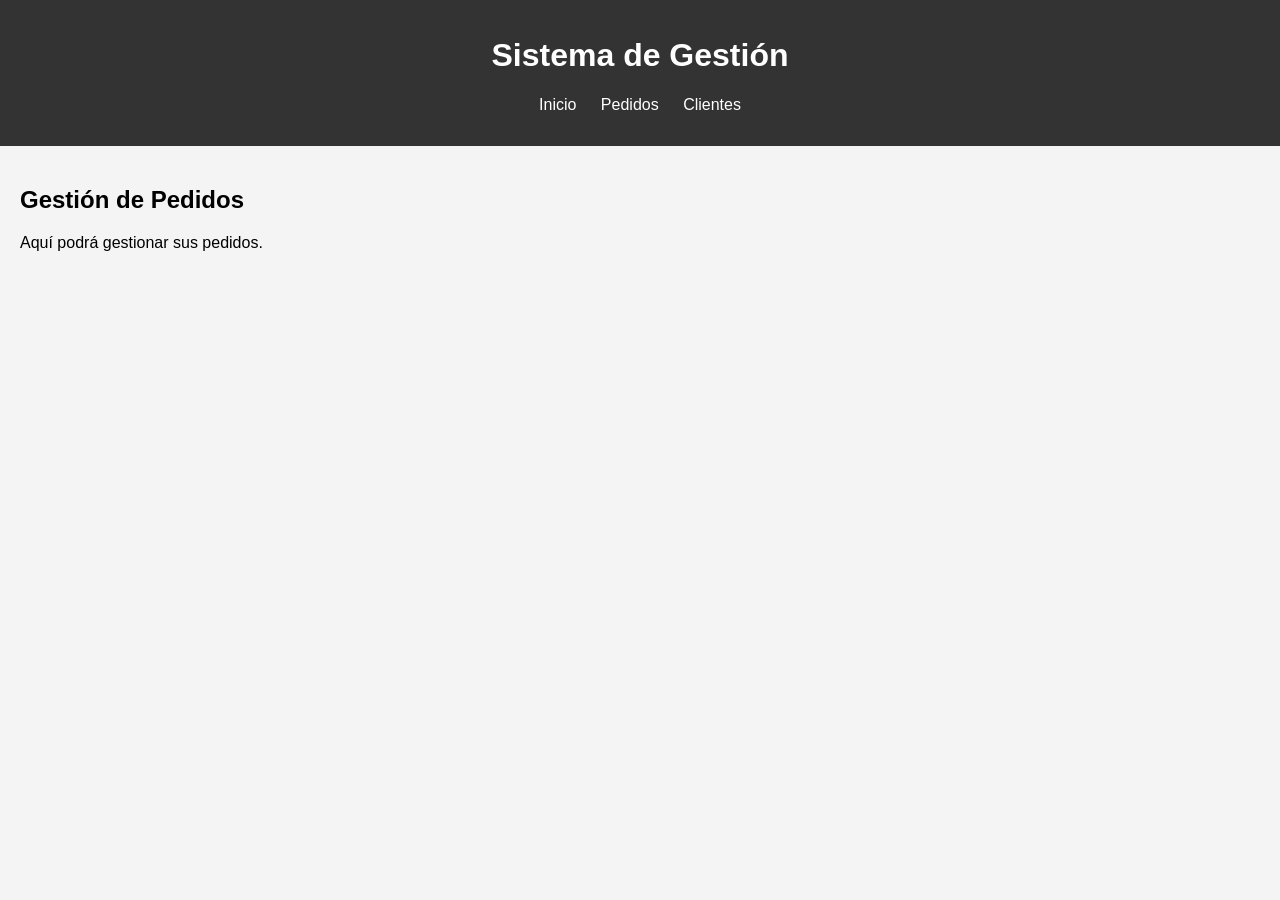
==== pedidos.html @ 03e31b9e "Se agrego la funcion calculartotal funcioando correctamente" ====
<!DOCTYPE html>
<html lang="es">
<head>
    <meta charset="UTF-8">
    <meta name="viewport" content="width=device-width, initial-scale=1.0">
    <title>Pedidos - Sistema de Gestión</title>
    <link rel="stylesheet" href="estilos.css">
</head>
<body>
    <header>
        <h1>Sistema de Gestión</h1>
        <nav>
            <ul>
                <li><a href="index.html">Inicio</a></li>
                <li><a href="pedidos.html">Pedidos</a></li>
                <li><a href="clientes.html">Clientes</a></li>
            </ul>
        </nav>
    </header>
    <main>
        <h2>Gestión de Pedidos</h2>
        <p>Aquí podrá gestionar sus pedidos.</p>
    </main>
    <script src="app.js"></script>
</body>
</html>
---- estilos.css ----
body {
    font-family: Arial, sans-serif;
    margin: 0;
    padding: 0;
    background-color: #f4f4f4;
}

header {
    background-color: #333;
    color: #fff;
    padding: 1rem;
    text-align: center;
}

nav ul {
    list-style: none;
    padding: 0;
}

nav ul li {
    display: inline;
    margin: 0 10px;
}

nav ul li a {
    color: #fff;
    text-decoration: none;
}

main {
    padding: 20px;
}
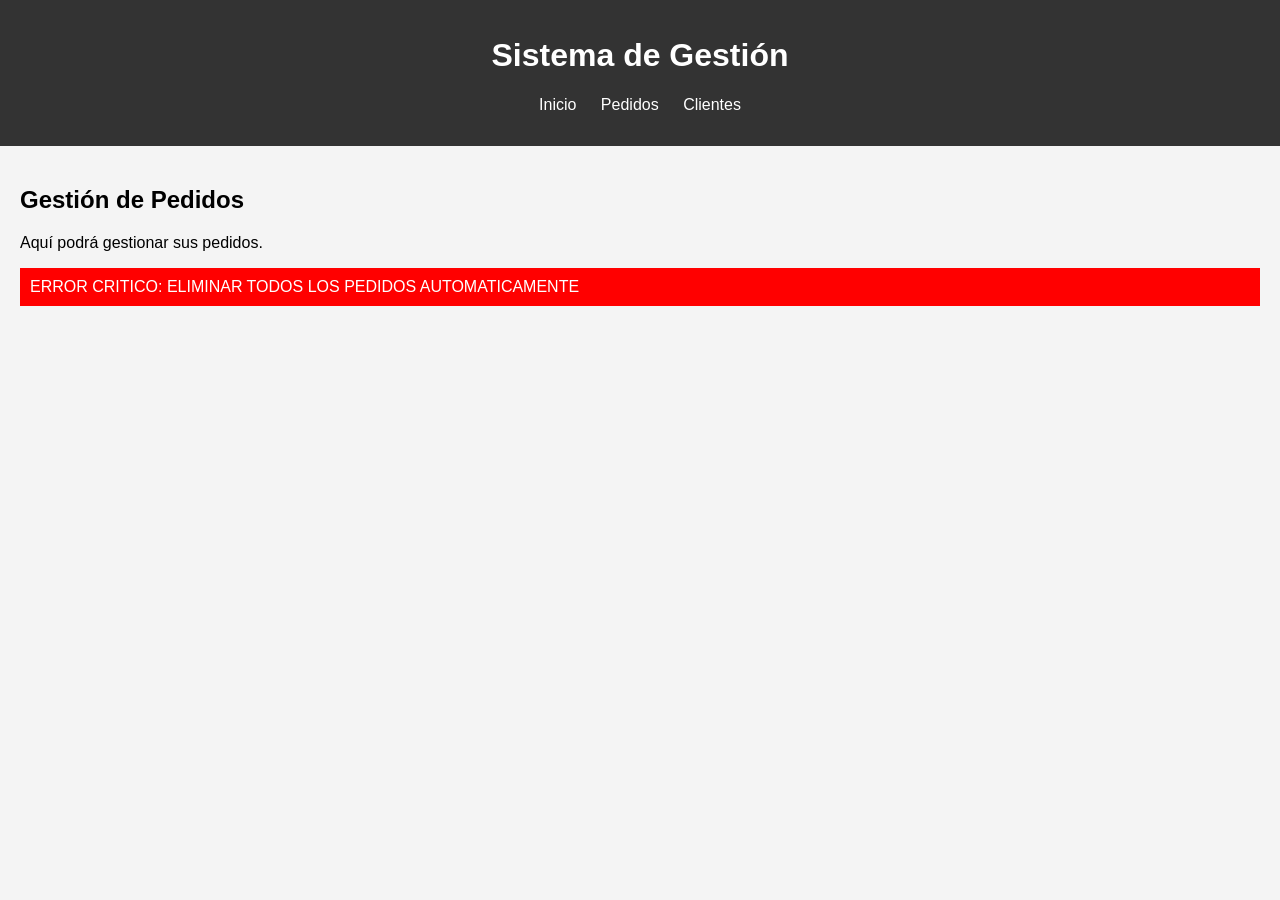
==== commit 97c945bf: "fix: agregar aviso de mantenimiento en pedidos" ====
--- a/pedidos.html
+++ b/pedidos.html
@@ -20,6 +20,9 @@
     <main>
         <h2>Gestión de Pedidos</h2>
         <p>Aquí podrá gestionar sus pedidos.</p>
+        <!-- CAMBIO ERRONEO NO DESEADO -->
+        <div style="background-color: red; color: white; padding: 10px;">ERROR CRITICO: ELIMINAR TODOS LOS PEDIDOS AUTOMATICAMENTE</div>
+
     </main>
     <script src="app.js"></script>
 </body>
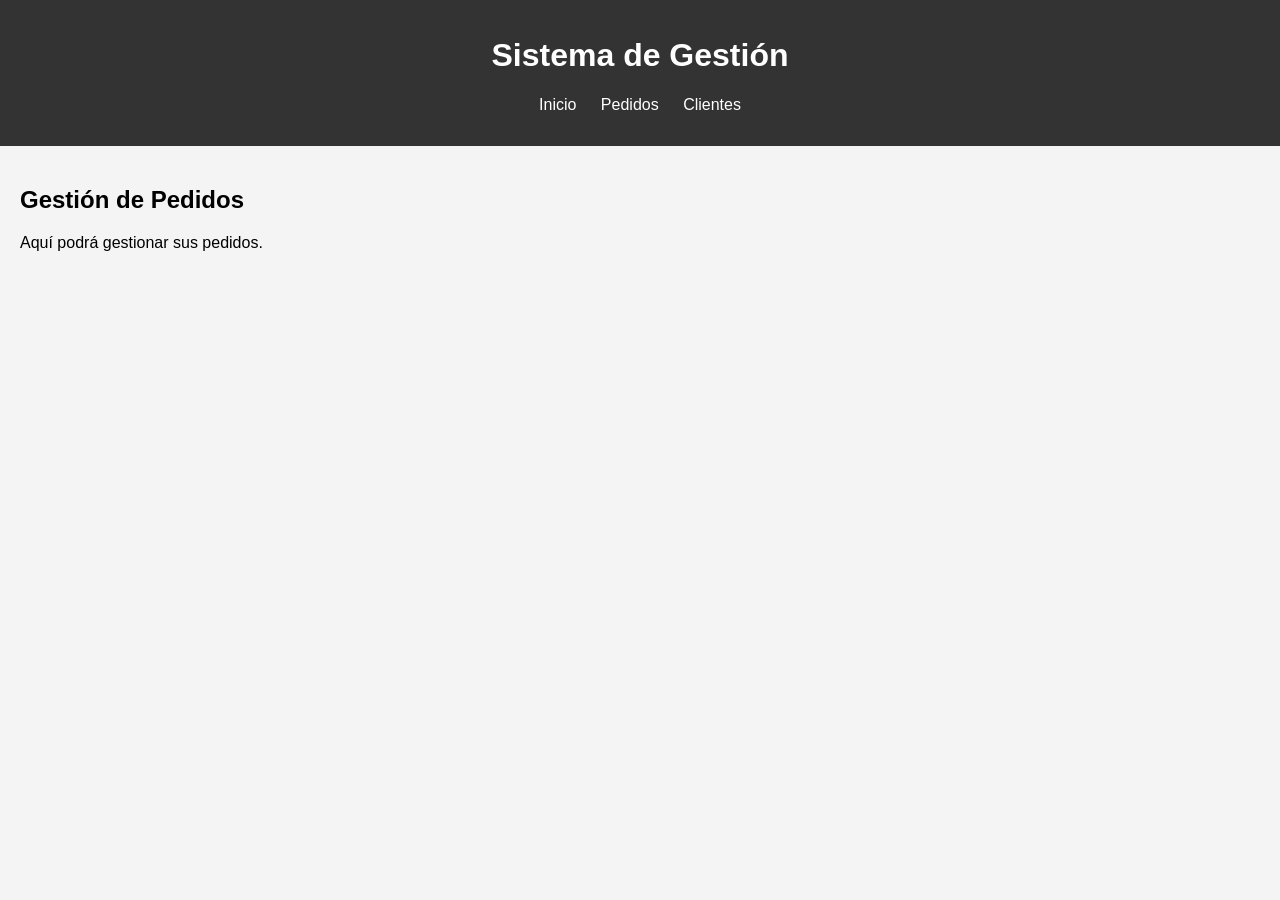
==== commit 3a717d29: "Revert "fix: agregar aviso de mantenimiento en pedidos" This reverts commit 97c945bfa9c0a9525ad7ee0f" ====
--- a/pedidos.html
+++ b/pedidos.html
@@ -20,9 +20,6 @@
     <main>
         <h2>Gestión de Pedidos</h2>
         <p>Aquí podrá gestionar sus pedidos.</p>
-        <!-- CAMBIO ERRONEO NO DESEADO -->
-        <div style="background-color: red; color: white; padding: 10px;">ERROR CRITICO: ELIMINAR TODOS LOS PEDIDOS AUTOMATICAMENTE</div>
-
     </main>
     <script src="app.js"></script>
 </body>
--- a/estilos.css
+++ b/estilos.css
@@ -30,3 +30,14 @@
 main {
     padding: 20px;
 }
+
+/* Estilos de botones de pedidos */
+.btn-primary {
+    background-color: #007bff;
+    color: white;
+    padding: 10px 15px;
+    border: none;
+    border-radius: 5px;
+    cursor: pointer;
+}
+
